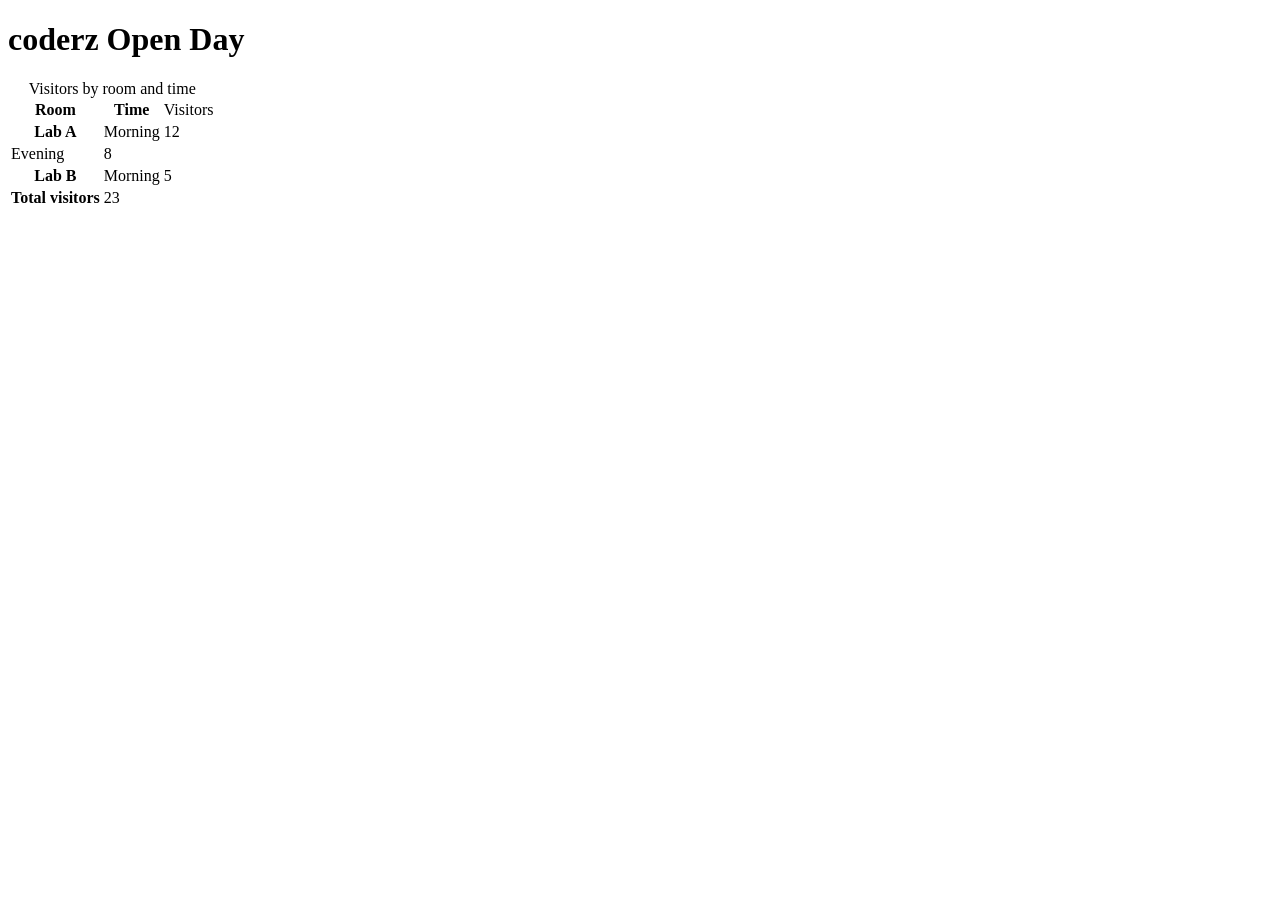
==== open-day/index.html @ 0eb25b91 "Create index.html" ====
<!doctype html>
<html lang="en">
<head>
 <meta charset="utf-8">
 <title>coderz Open Day</title>
</head>
<body>
 <h1>coderz Open Day</h1>
 <table>
 <caption>Visitors by room and time</caption>
 <thead>
 <tr>
 <th scope="col">Room</th>
 <th scope="col">Time</th>
 <td>Visitors</td>
 </tr>
 </thead>
 <tbody>
 <tr>
 <th scope="rowgroup" rowspan="1">Lab A</th>
 <td>Morning</td><td>12</td>
 </tr>
 <tr><td>Evening</td><td>8</td></tr>
 </tbody>
 <tbody>
 <tr>
 <th scope="row">Lab B</th>
 <td>Morning</td><td>5</td>
 </tr>
 </tbody>
 <tfoot>
 <tr><th scope="row">Total visitors</th><td>23</td></tr>
 </tfoot>
 </table>
</body>
</html>
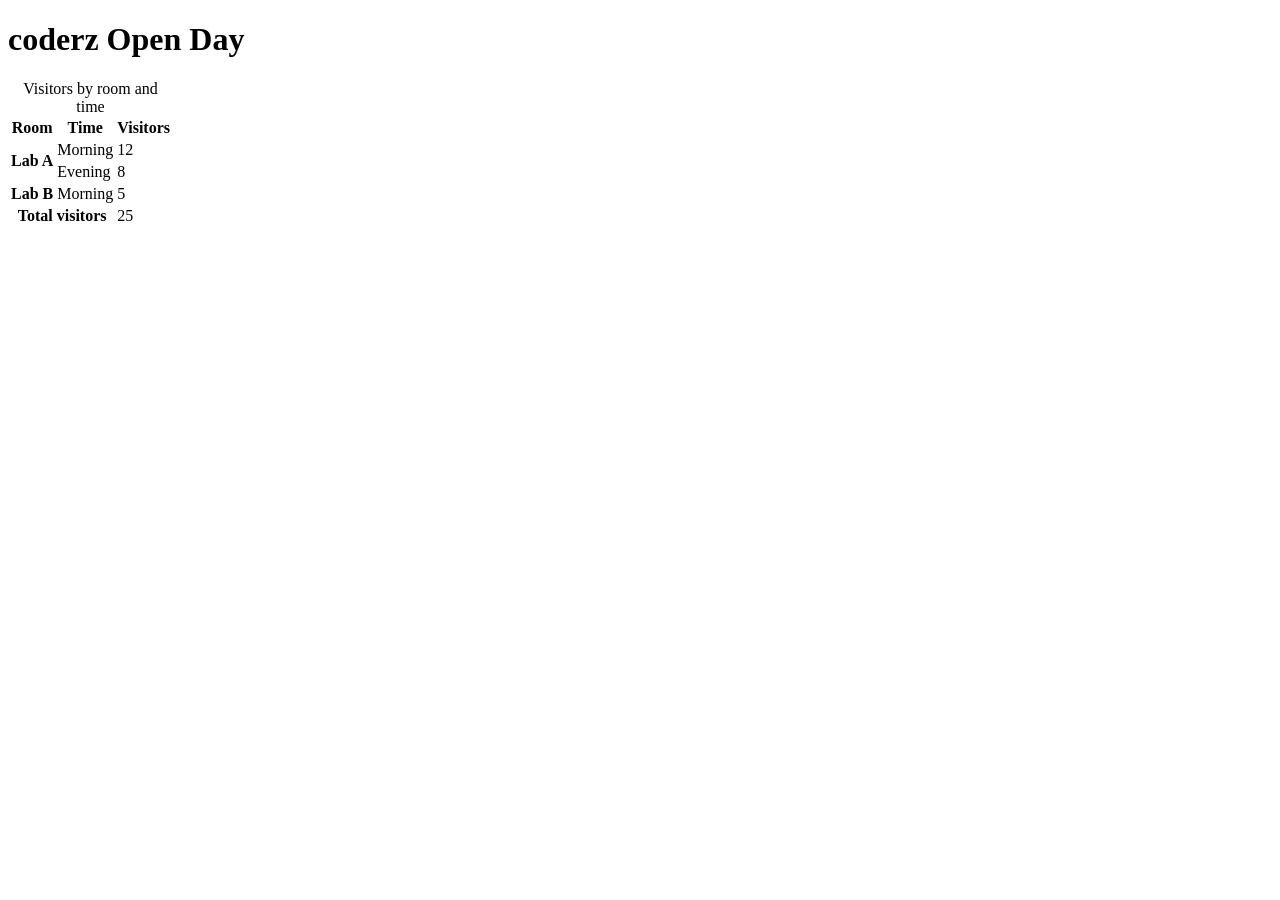
==== commit 31aef7a5: "Update index.html" ====
--- a/open-day/index.html
+++ b/open-day/index.html
@@ -12,12 +12,11 @@
  <tr>
  <th scope="col">Room</th>
  <th scope="col">Time</th>
- <td>Visitors</td>
- </tr>
+<th scope="col">Visitors</th> </tr>
  </thead>
  <tbody>
  <tr>
- <th scope="rowgroup" rowspan="1">Lab A</th>
+<th scope="rowgroup" rowspan="2">Lab A</th>
  <td>Morning</td><td>12</td>
  </tr>
  <tr><td>Evening</td><td>8</td></tr>
@@ -29,7 +28,7 @@
  </tr>
  </tbody>
  <tfoot>
- <tr><th scope="row">Total visitors</th><td>23</td></tr>
+<tr><th scope="row" colspan="2">Total visitors</th><td>25</td></tr>
  </tfoot>
  </table>
 </body>
